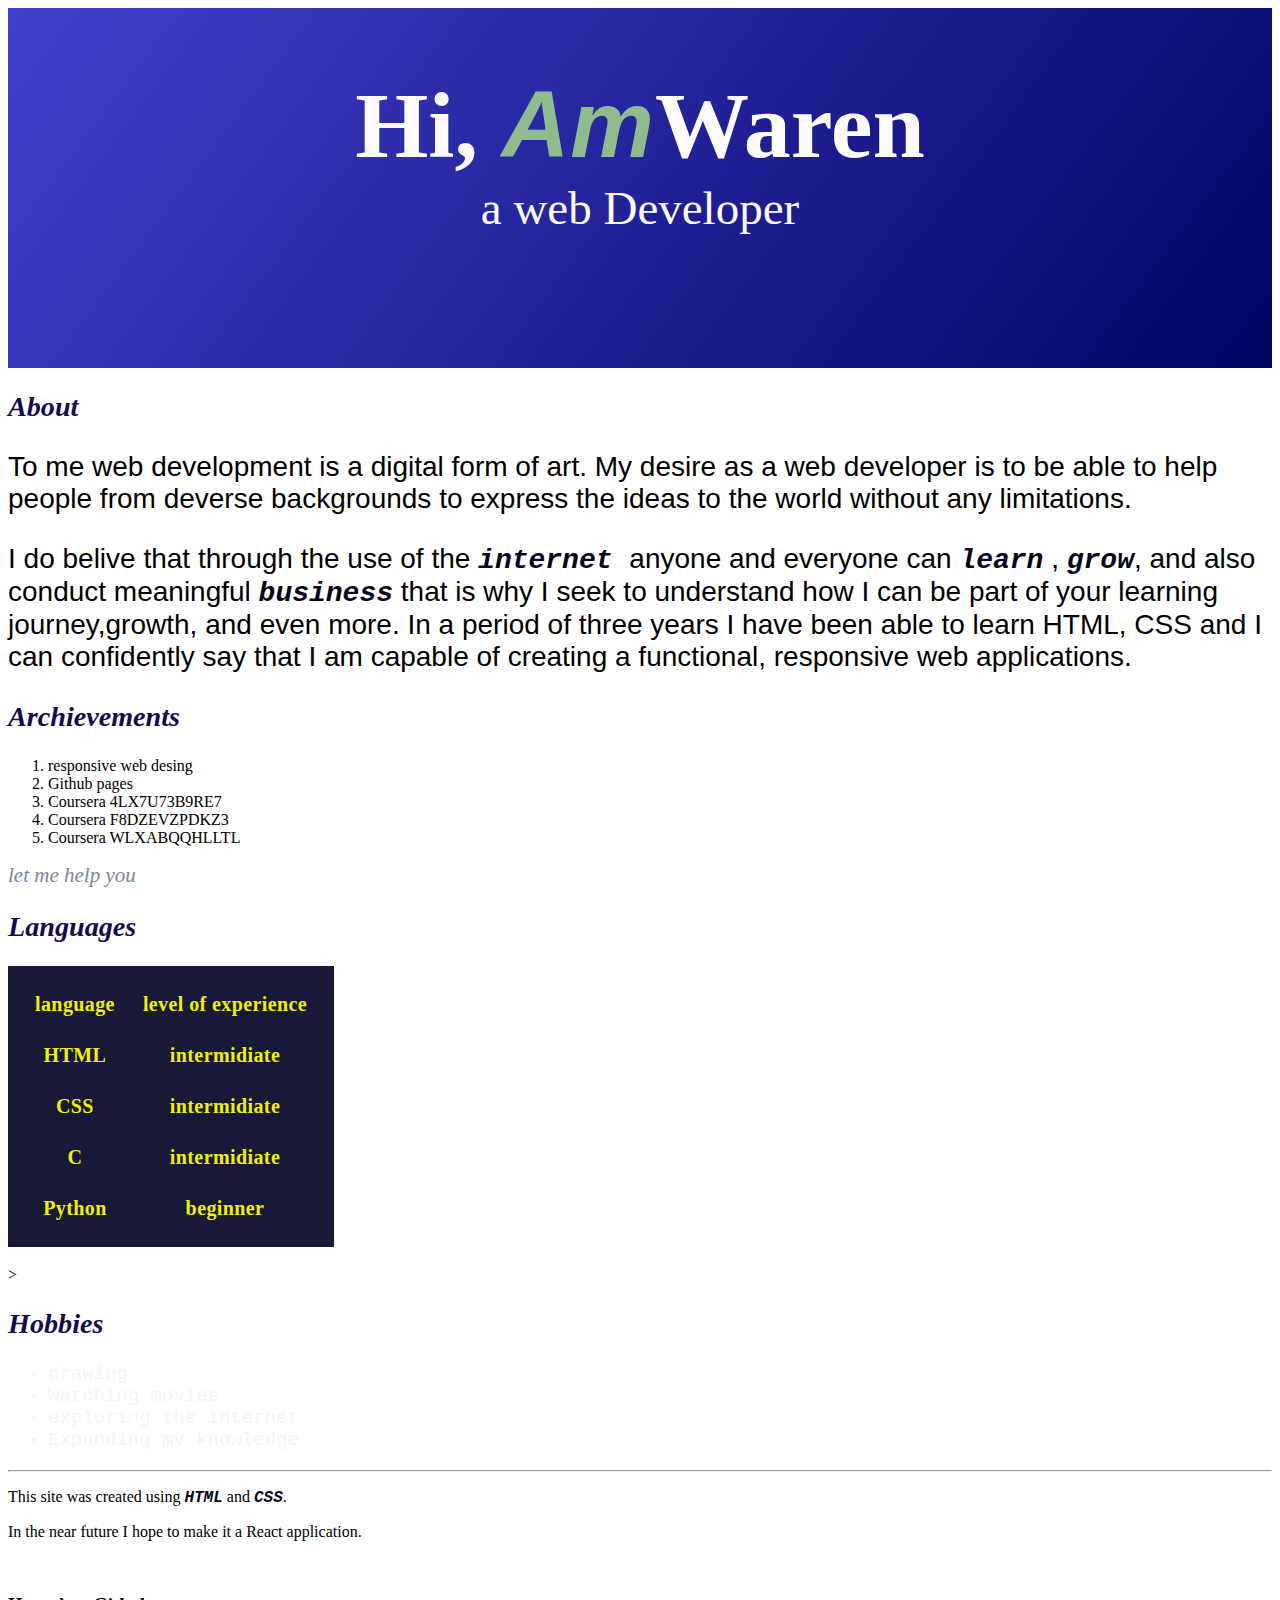
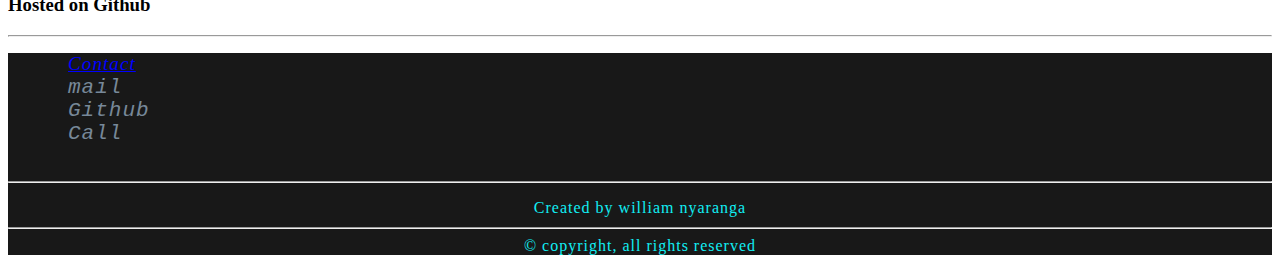
==== index.html @ 9d4634aa "Add files via upload" ====
<!DOCTYPE html>
<html lang="en">
<head>
    <meta charset="UTF-8">
    <meta name="viewport" content="width=device-width, initial-scale=1.0">
    <link href="style.css" rel="stylesheet" >
    <title><i class="fas fa-plane-departure    ">william</i></title>
</head>
<body>
    <section id="introduction">
        <div class="name-container">
            <h1    style=" margin-bottom: 1px;">Hi, <span>Am</span>Waren</h1>
            <P style="margin-top: 1px;">a web Developer</P>
        </div>
    </section>
    <section>
           <h2>About</h2>
           <p class="description">To  me  web development is a digital form of art.
         My desire as a web developer is to be able
 to help people from deverse backgrounds to express the 
ideas to the world without any limitations.
           </p>
           <p class="description">
            I do belive that through the use of the <em>internet </em> 
anyone and everyone can <cite>learn</cite> , <cite>grow</cite>, and also conduct 
meaningful <cite>business</cite> that is why I seek to understand how
 I can be part of your learning journey,growth, and even more.
 In a period of three years I have been able to learn HTML, CSS and
  I can confidently say that I am capable of creating a functional, responsive web applications.

           </p>
    </section>
    <section>
        <h2>Archievements</h2>
        <ol>
            <li>responsive web desing</li>
            <li>Github pages</li>
            <li>Coursera 4LX7U73B9RE7</li>
            <li>Coursera F8DZEVZPDKZ3</li>
            <li>Coursera WLXABQQHLLTL</li>
        </ol>
        <p><a href="pic.html" target="_blank">let me help you <i class="fas fa-hands-helping    "></i></a></p>
    </section>
    <section>
        <div class="background-pic  Languages" style="background-image: url(pic/languagebg.jpg);">
        <h2>Languages</h2>
        <table>
            <tbody>
            <tr class="table-heads">
               <th class="left-column">language</th>
               <th class="right-column">level of experience</th>
            </tr>
            <tr>
                <th class="left-column">HTML</th>
                <th class="right-column">intermidiate</th>
            </tr>
            <tr>
                <th class="left-column">CSS</th>
                <th class="right-column">intermidiate</th>
            </tr>
            <tr>
                <th class="left-column">C</th>
                <th class="right-column">intermidiate</th>
            </tr>
            <tr>
                <th class="left-column">Python</th>
                <th class="right-column">beginner</th>
            </tr>
         </tbody>
        </table>
        
        </div>
    </section>
    <section>
        <div class="background-pic Hobbies"  style="background-image: url(pic/artbg.jpg);">>
            <h2>Hobbies</h2>
             <ul>
            <li>drawing</li>
            <li>Watching movies</li>
            <li>exploring the internet</li>
            <li>Expunding my knowledge</li>
             </ul>
        </div>  
    </section>
    <section>
        <hr>
        <p>This site was created using <em>HTML</em> and <em>CSS</em>.</p>
        <p>In the near future I hope to make it a React application.</p>
        <br>
        <h3>Hosted on Github</h3>
        <hr>
    </section>
    <footer>
        <div style="margin-left: 60px;
        margin-bottom: 36px;">
            <h2 class="contact" >Contact</h2>
            <p id="contact"><i class="fa fa-inbox" aria-hidden="true"></i><a href="mailto:owetywilliamnyaranga@gmail.com">mail</a></p> 
            <p id="contact"><i class="fas fa-github    "></i><a href="">Github</a></p>
            <p id="contact"><i class="fa fa-phone" aria-hidden="true"><a href="+254114692825">Call</a></i></p>
        </div>
        <hr>
       <p class="footer_p">Created by william nyaranga</p>
       <hr>
       <p class="footer_p" style="margin-top: 2px;">&copy; copyright, all rights reserved</p>
    </footer>
</body>
</html>
---- style.css ----
#introduction {
        color: rgb(252, 251, 250);
        background: repeating-linear-gradient(127deg, rgb(65, 65, 206), rgb(3, 3, 99) );
        height: 100vh;
        height: 360px;
        font-size: 47px;
}
.name-container{
        display: flex;
        flex-direction: column;
        flex-wrap: wrap;
        align-content: center;
        align-items: center;
        position: relative;
}
span{
        font-style: italic;
        letter-spacing: 1px;
        color: darkseagreen;
        font-family:  'Lucida Sans Unicode', 'Lucida Grande', 'Lucida Sans', Arial, sans-serif;
}
em, cite{
        color: #06061b;
    font-weight: 800;
    font-family: 'Courier New', Courier, monospace;
}
ul{
        color: whitesmoke;
        background-image: url(pic/artbg.jpg);
        font-weight: 100;
        font-size: 19px;
        font-family: monospace;
        text-decoration: none;
}
.description{
        font-size: 28px;
        font-weight: 500;
        font-family: 'Segoe UI', Tahoma, Geneva, Verdana, sans-serif;
}
h2{
                font-size: 176%;
                color: rgb(21, 12, 77);
                font-style: italic;
}
table {
        border-width: 0px;
        table-layout: fixed;
        font-family: Segoe UI Light;
        letter-spacing: 0.02em;
        background-color: #181837;
        color: #F0F101;
        border-collapse: separate;
        text-indent: initial;
        font-size: 20px;
        margin-block: 19px;
        border-spacing: 26px;
        tbody   {
        display: table-row-group;
        vertical-align: middle;
        border-color: inherit;
        }
}
a {
        text-decoration: none;
        color: lightslategray;
        font-size: 21px;
        font-style: oblique;
    }
    footer{
        background-color: #181818;
    color: #11EEF4;
    font-size: medium;
    letter-spacing: 1px;
    }
#contact{
        margin:0;
        font-family: monospace;
}
#contact :hover{
        text-decoration: underline;
        color: whitesmoke;
}
    .contact{
        margin-bottom: 1px;
    color: blue;
    font-size: larger;
    font-weight: 100;
    text-decoration: underline;
    }
.footer_p{
        margin-bottom: 10px;
        display: flex;
        justify-content: center;
}
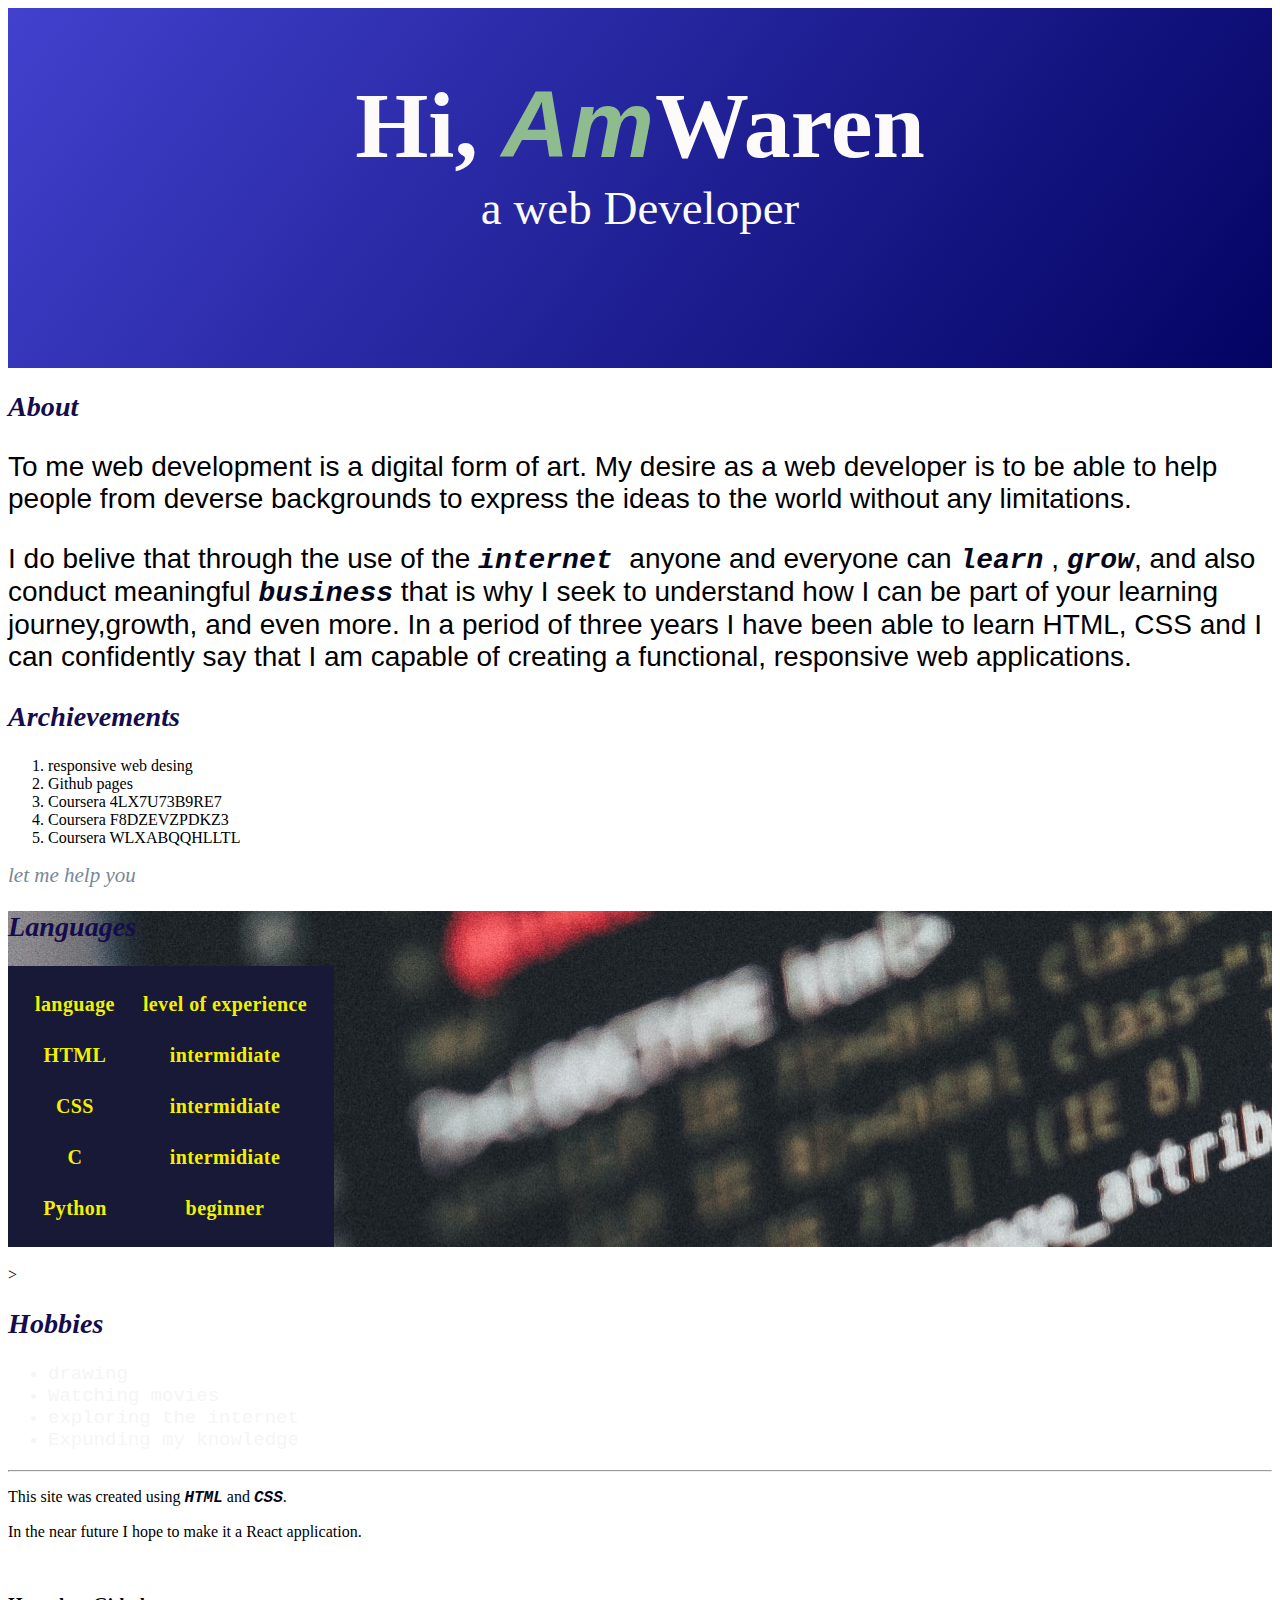
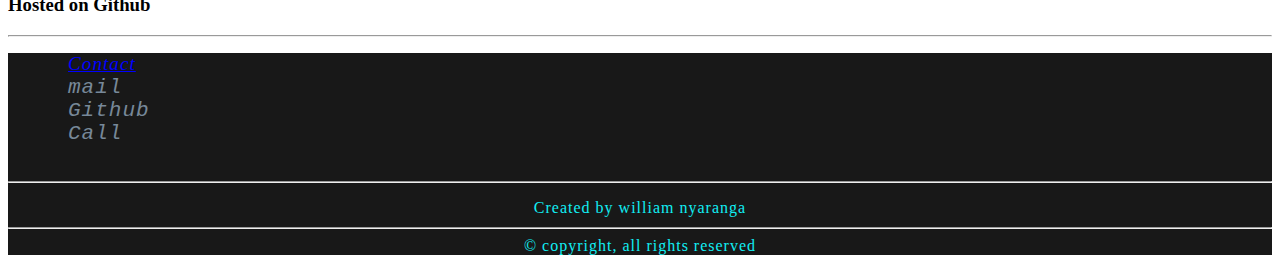
==== commit eb6ce9df: "Update index.html" ====
--- a/index.html
+++ b/index.html
@@ -4,7 +4,10 @@
     <meta charset="UTF-8">
     <meta name="viewport" content="width=device-width, initial-scale=1.0">
     <link href="style.css" rel="stylesheet" >
-    <title><i class="fas fa-plane-departure    ">william</i></title>
+    <link rel="stylesheet" href="https://use.fontawesome.com/releases/v5.8.2/css/all.css" integrity="sha384-oS3vJWv+0UjzBfQzYUhtDYW+Pj2yciDJxpsK1OYPAYjqT085Qq/1cq5FLXAZQ7Ay" crossorigin="anonymous">
+    <link href="https://fonts.googleapis.com/css?family=Poppins:200i,300,400&display=swap" rel="stylesheet">
+    <link href="https://fonts.googleapis.com/css?family=Raleway:700&display=swap" rel="stylesheet">
+    <title>william</i></title>
 </head>
 <body>
     <section id="introduction">
@@ -42,7 +45,7 @@
         <p><a href="pic.html" target="_blank">let me help you <i class="fas fa-hands-helping    "></i></a></p>
     </section>
     <section>
-        <div class="background-pic  Languages" style="background-image: url(pic/languagebg.jpg);">
+        <div class="background-pic  Languages" style="background-image: url(languagebg.jpg);">
         <h2>Languages</h2>
         <table>
             <tbody>
@@ -72,7 +75,7 @@
         </div>
     </section>
     <section>
-        <div class="background-pic Hobbies"  style="background-image: url(pic/artbg.jpg);">>
+        <div class="background-pic Hobbies"  style="background-image: url(artbg.jpg);">>
             <h2>Hobbies</h2>
              <ul>
             <li>drawing</li>
@@ -104,4 +107,4 @@
        <p class="footer_p" style="margin-top: 2px;">&copy; copyright, all rights reserved</p>
     </footer>
 </body>
-</html>+</html>
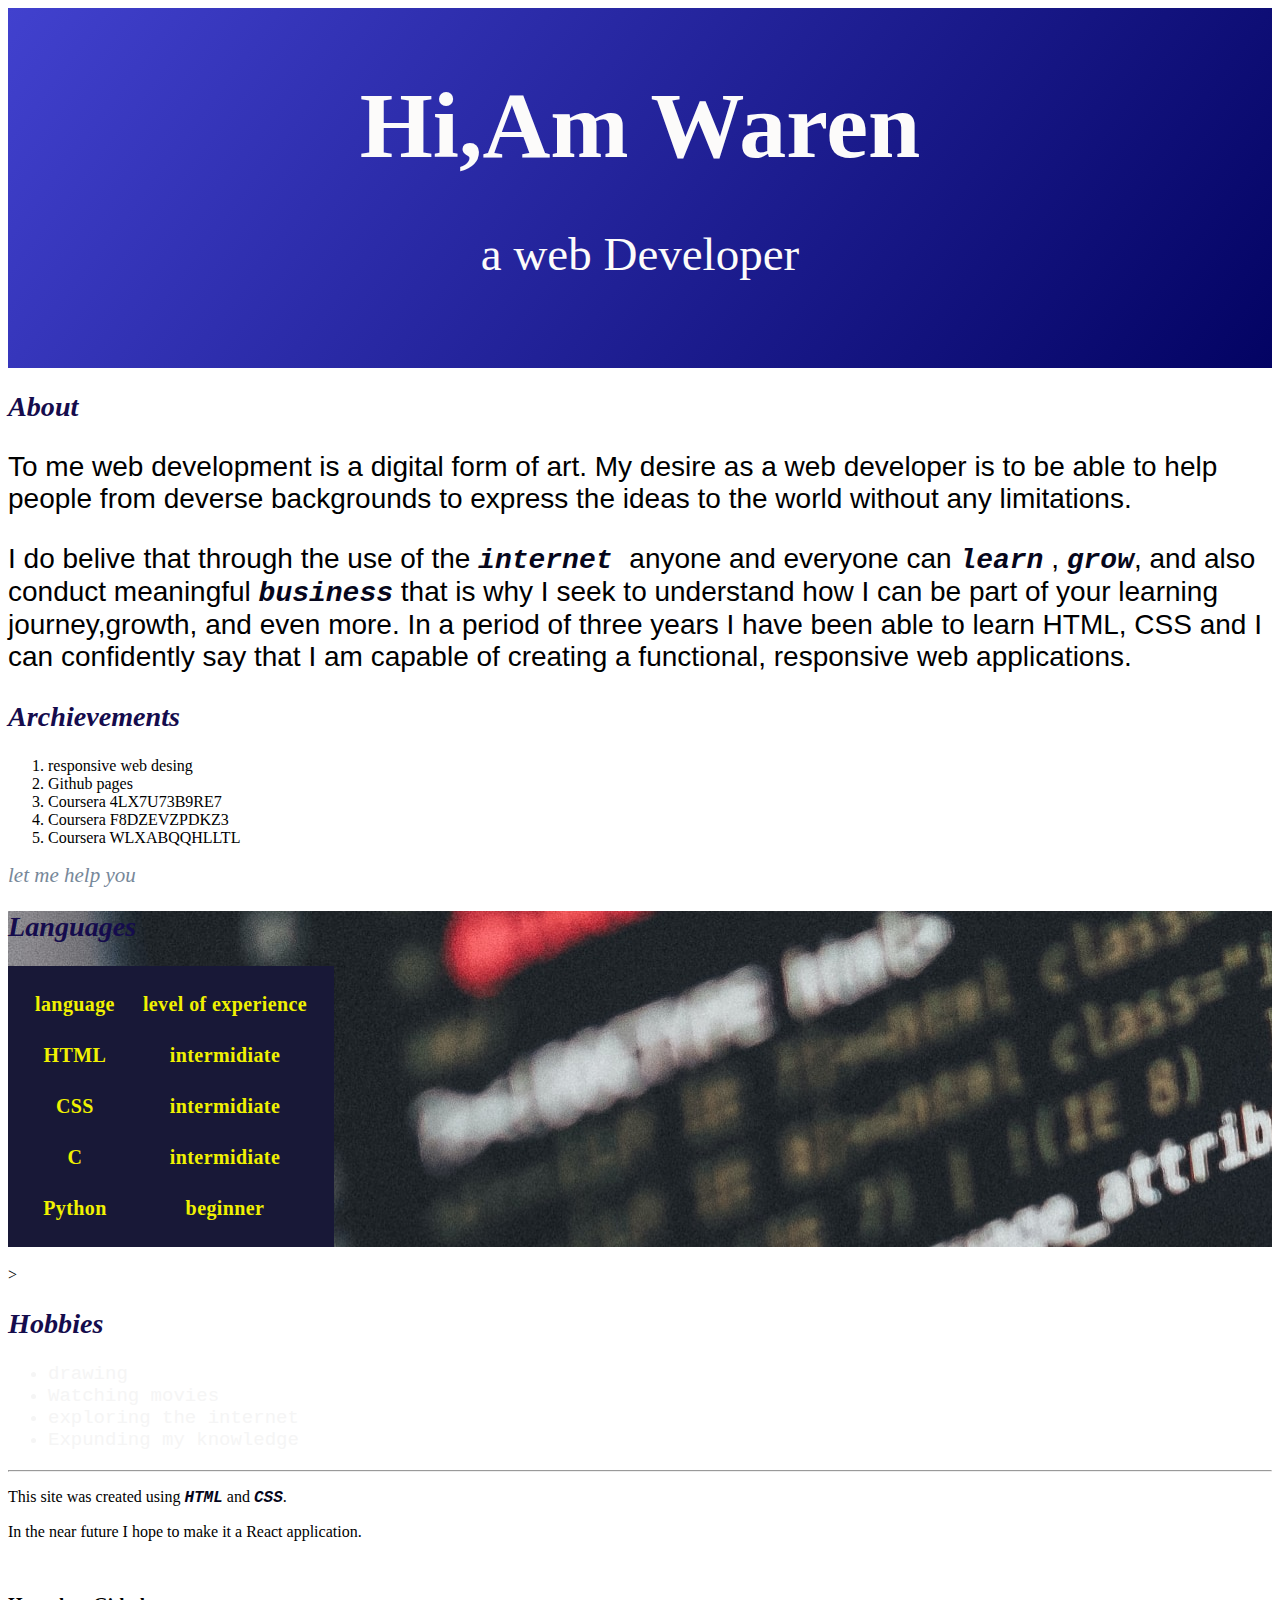
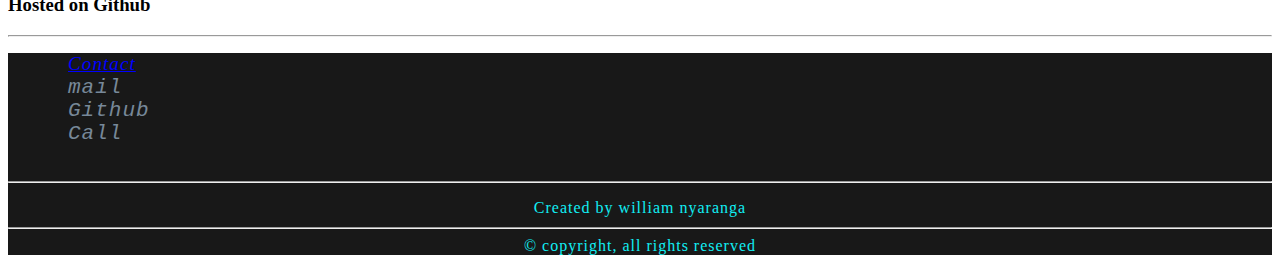
==== commit 99654146: "Update index.html" ====
--- a/index.html
+++ b/index.html
@@ -7,13 +7,13 @@
     <link rel="stylesheet" href="https://use.fontawesome.com/releases/v5.8.2/css/all.css" integrity="sha384-oS3vJWv+0UjzBfQzYUhtDYW+Pj2yciDJxpsK1OYPAYjqT085Qq/1cq5FLXAZQ7Ay" crossorigin="anonymous">
     <link href="https://fonts.googleapis.com/css?family=Poppins:200i,300,400&display=swap" rel="stylesheet">
     <link href="https://fonts.googleapis.com/css?family=Raleway:700&display=swap" rel="stylesheet">
-    <title>william</i></title>
+    <title>william</title>
 </head>
 <body>
     <section id="introduction">
         <div class="name-container">
-            <h1    style=" margin-bottom: 1px;">Hi, <span>Am</span>Waren</h1>
-            <P style="margin-top: 1px;">a web Developer</P>
+            <h1    style=" margin-bottom: 1px;">Hi,Am Waren</h1>
+            <P>a web Developer</P>
         </div>
     </section>
     <section>
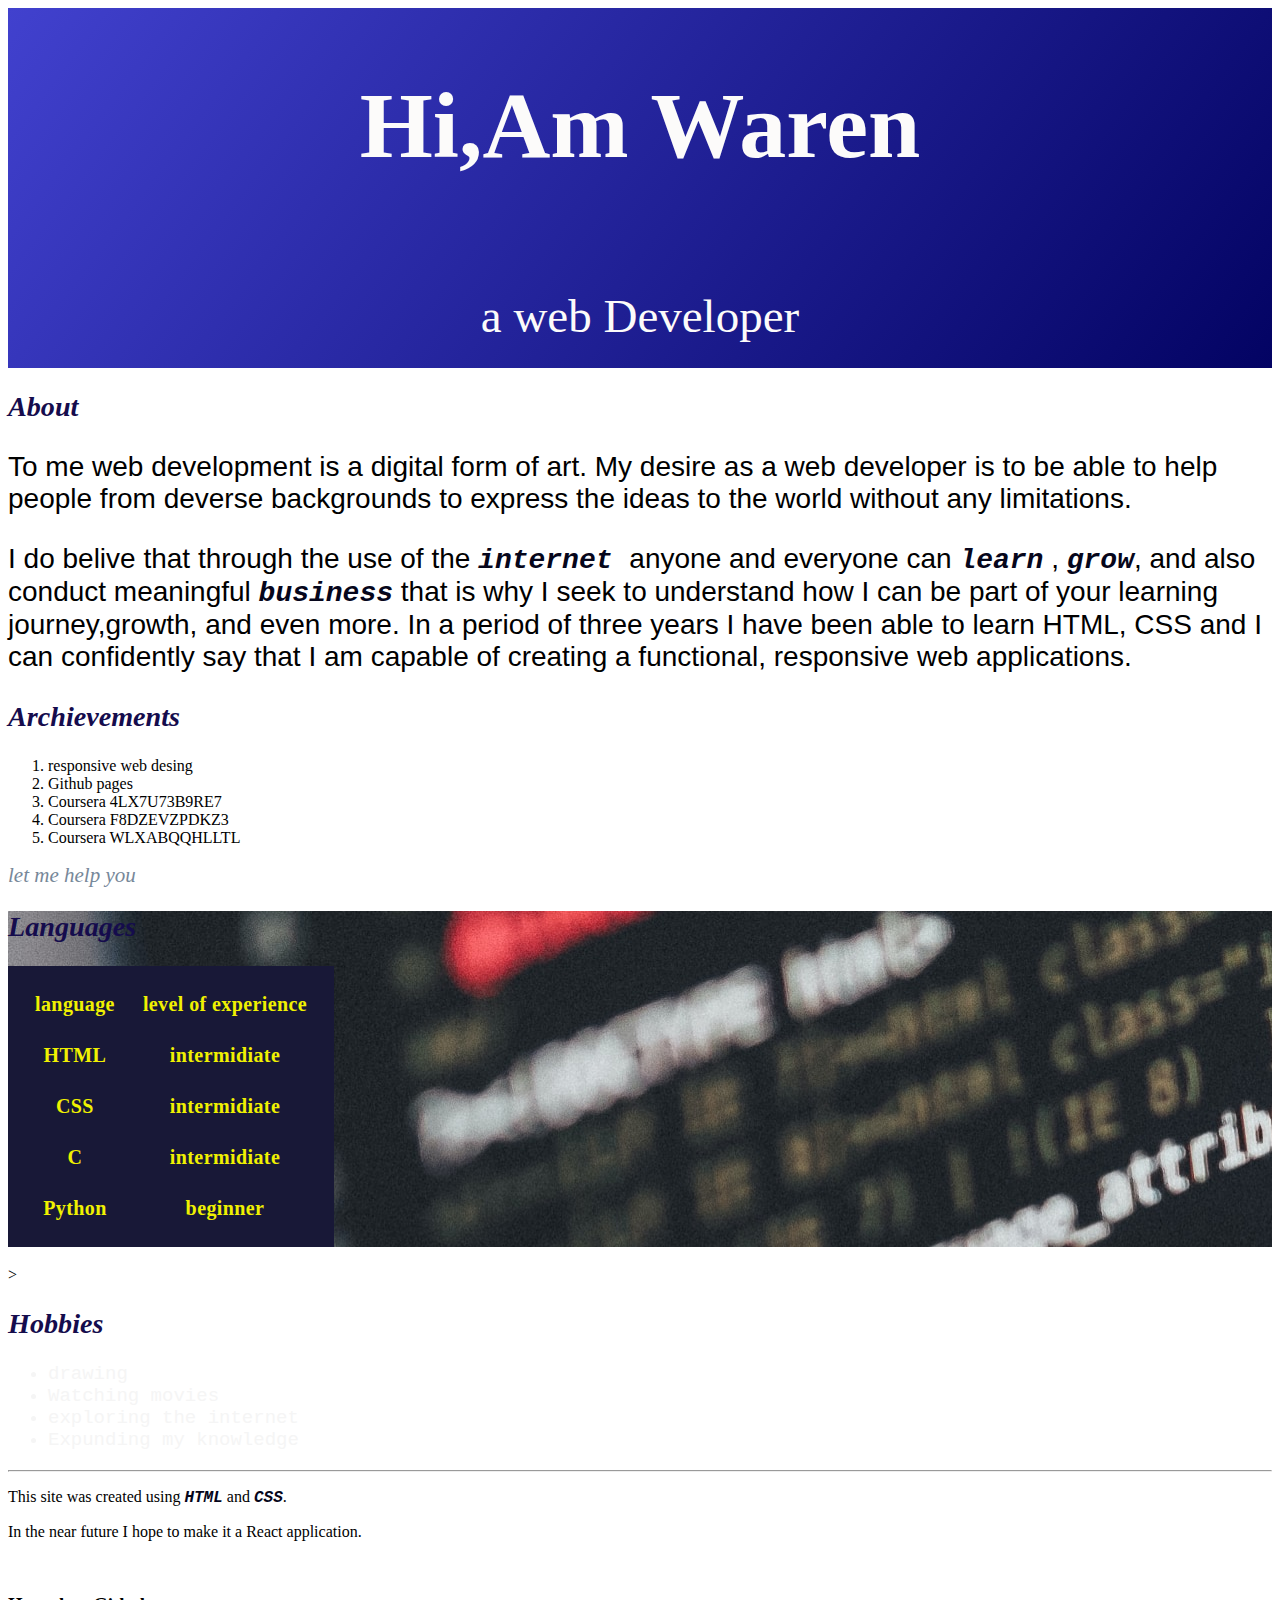
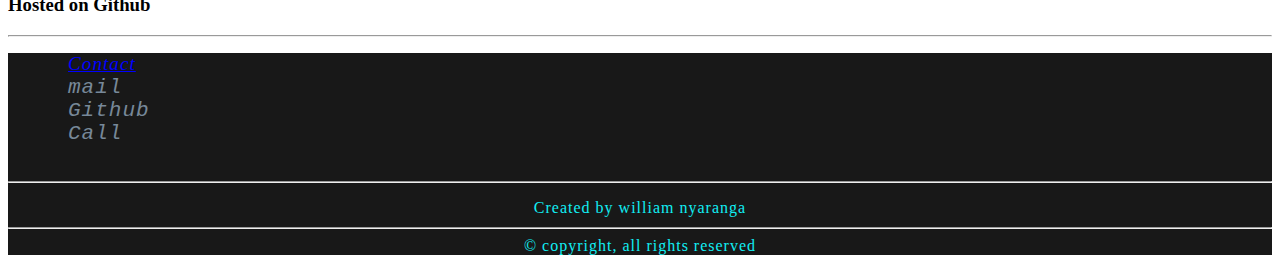
==== commit 67457471: "Update index.html" ====
--- a/index.html
+++ b/index.html
@@ -12,7 +12,7 @@
 <body>
     <section id="introduction">
         <div class="name-container">
-            <h1    style=" margin-bottom: 1px;">Hi,Am Waren</h1>
+            <h1>Hi,Am Waren</h1>
             <P>a web Developer</P>
         </div>
     </section>
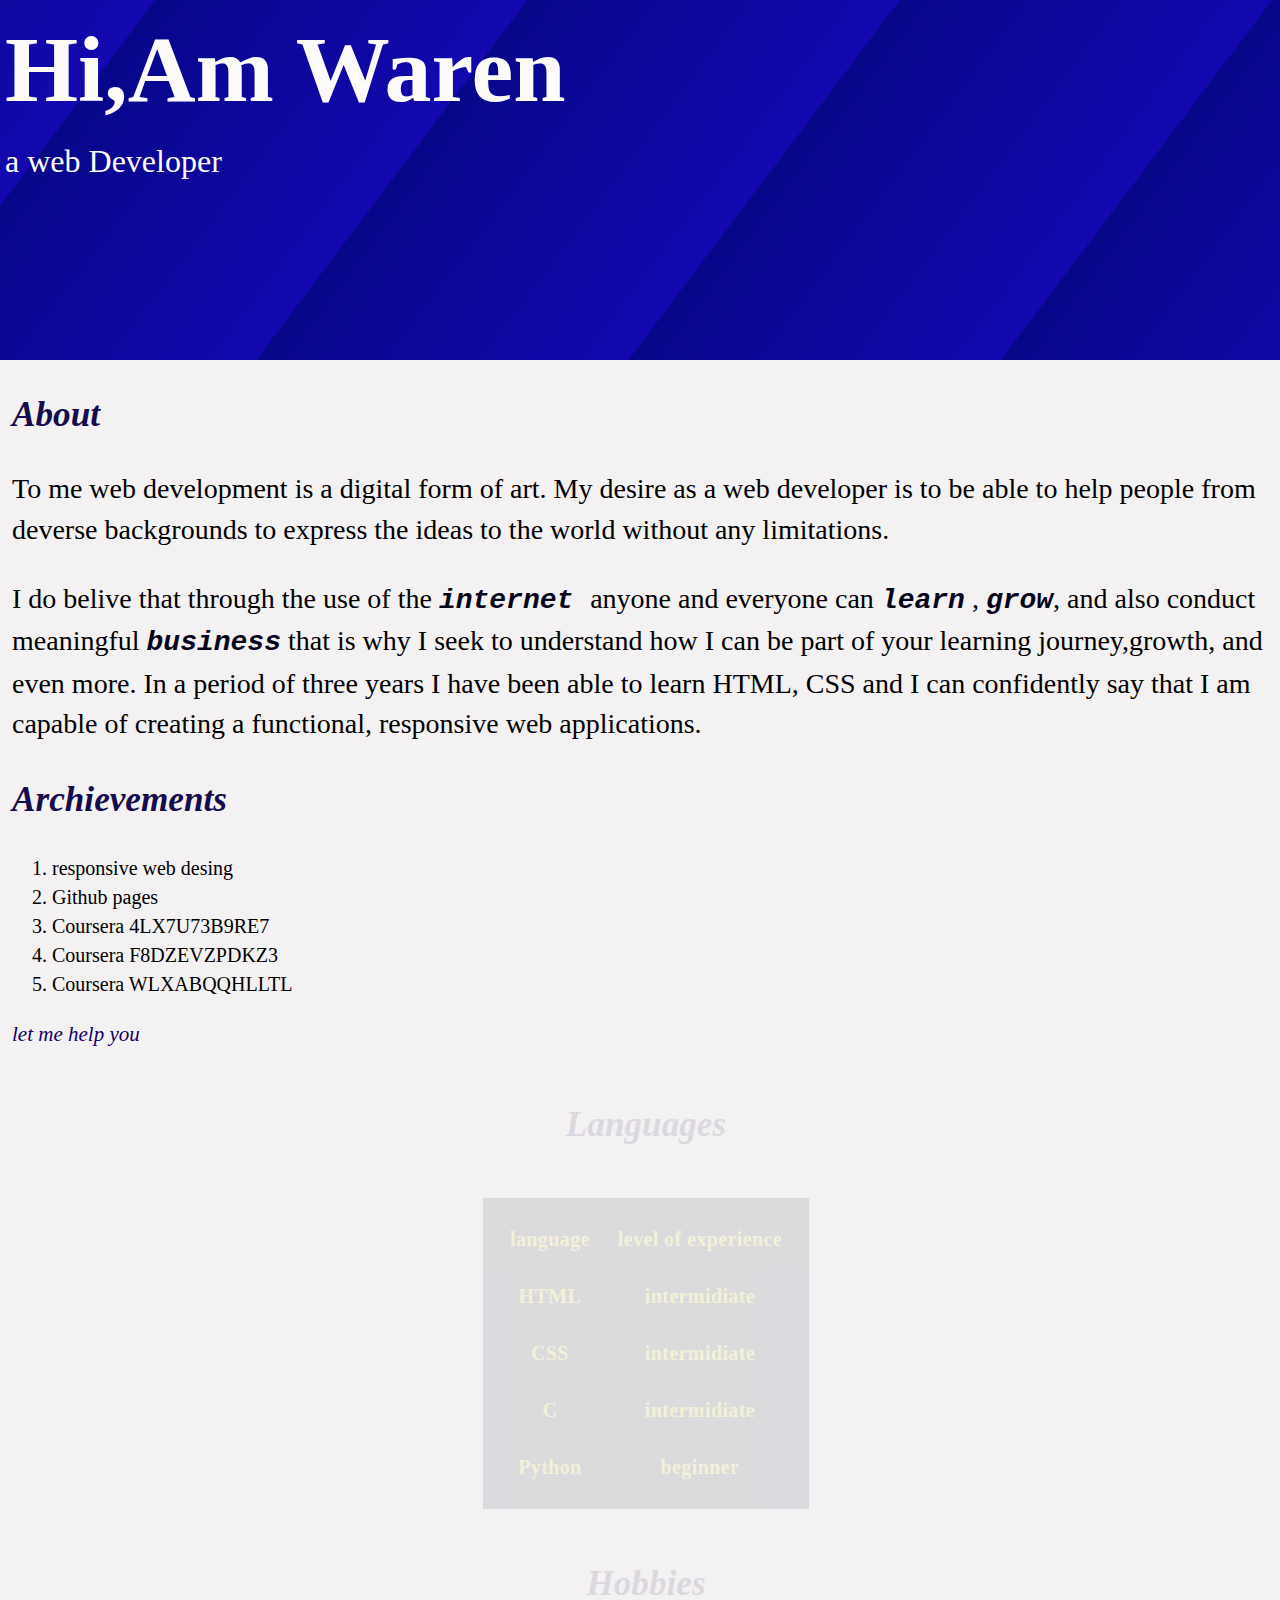
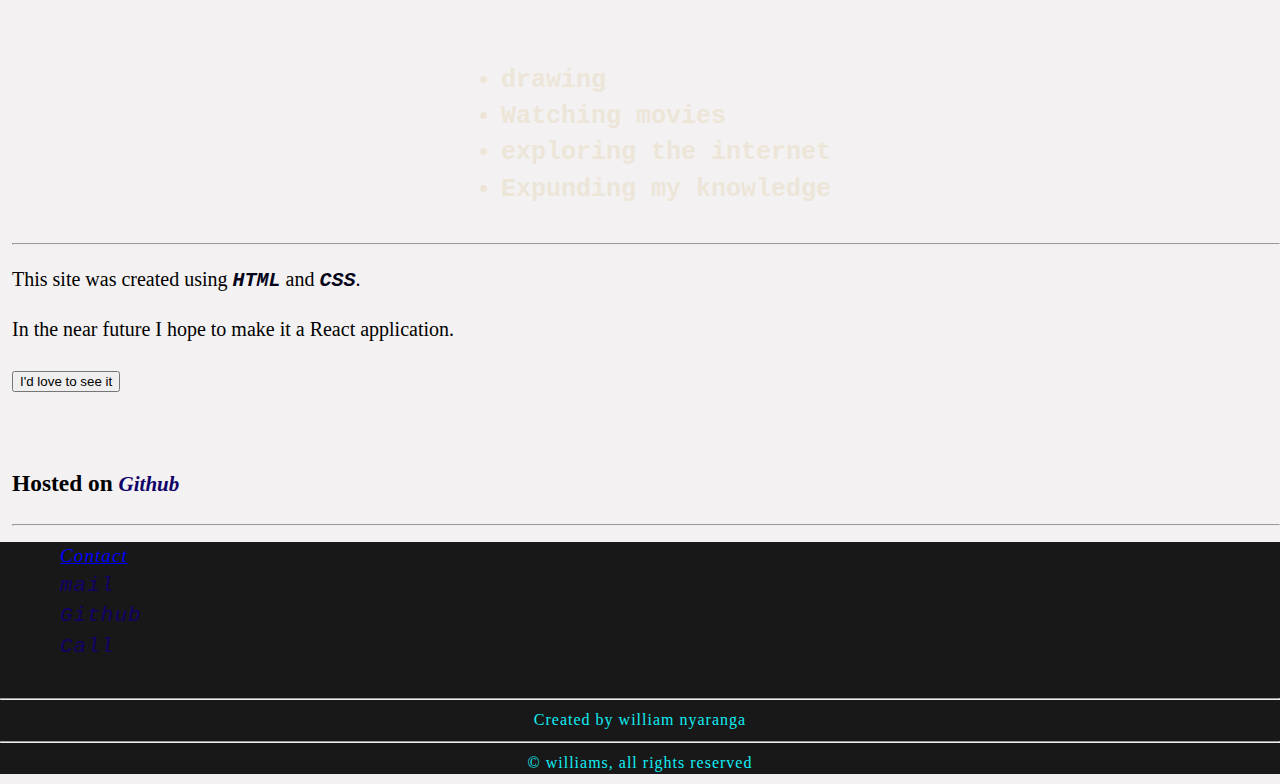
==== commit 990e5a76: "Add files via upload" ====
--- a/index.html
+++ b/index.html
@@ -4,16 +4,13 @@
     <meta charset="UTF-8">
     <meta name="viewport" content="width=device-width, initial-scale=1.0">
     <link href="style.css" rel="stylesheet" >
-    <link rel="stylesheet" href="https://use.fontawesome.com/releases/v5.8.2/css/all.css" integrity="sha384-oS3vJWv+0UjzBfQzYUhtDYW+Pj2yciDJxpsK1OYPAYjqT085Qq/1cq5FLXAZQ7Ay" crossorigin="anonymous">
-    <link href="https://fonts.googleapis.com/css?family=Poppins:200i,300,400&display=swap" rel="stylesheet">
-    <link href="https://fonts.googleapis.com/css?family=Raleway:700&display=swap" rel="stylesheet">
-    <title>william</title>
+    <title>william&TRADE;</title>
 </head>
 <body>
     <section id="introduction">
         <div class="name-container">
-            <h1>Hi,Am Waren</h1>
-            <P>a web Developer</P>
+            <h1 id="myName">Hi,Am Waren</h1>
+            <P id="role">a web Developer</P>
         </div>
     </section>
     <section>
@@ -42,10 +39,10 @@
             <li>Coursera F8DZEVZPDKZ3</li>
             <li>Coursera WLXABQQHLLTL</li>
         </ol>
-        <p><a href="pic.html" target="_blank">let me help you <i class="fas fa-hands-helping    "></i></a></p>
+        <p><a href="pic.html" target="_blank">let me help <i class="fas fa-hands-helping"></i>you </a></p>
     </section>
     <section>
-        <div class="background-pic  Languages" style="background-image: url(languagebg.jpg);">
+        <div class="background-pic  Languages">
         <h2>Languages</h2>
         <table>
             <tbody>
@@ -71,11 +68,10 @@
             </tr>
          </tbody>
         </table>
-        
         </div>
     </section>
     <section>
-        <div class="background-pic Hobbies"  style="background-image: url(artbg.jpg);">>
+        <div class="background-pic Hobbies">
             <h2>Hobbies</h2>
              <ul>
             <li>drawing</li>
@@ -89,22 +85,22 @@
         <hr>
         <p>This site was created using <em>HTML</em> and <em>CSS</em>.</p>
         <p>In the near future I hope to make it a React application.</p>
+        <p><a href="working.html"><input  type="button" value="I'd love to see it" class="buton"/></a></p>
         <br>
-        <h3>Hosted on Github</h3>
+        <h3>Hosted on <a href="www.github.com" target="_blank">Github</a></h3>
         <hr>
     </section>
     <footer>
-        <div style="margin-left: 60px;
-        margin-bottom: 36px;">
+        <div class="conTact">
             <h2 class="contact" >Contact</h2>
-            <p id="contact"><i class="fa fa-inbox" aria-hidden="true"></i><a href="mailto:owetywilliamnyaranga@gmail.com">mail</a></p> 
+            <p  id="contact"><i class="fa fa-inbox" aria-hidden="true"></i><a href="mailto:owetywilliamnyaranga@gmail.com">mail</a></p> 
             <p id="contact"><i class="fas fa-github    "></i><a href="">Github</a></p>
             <p id="contact"><i class="fa fa-phone" aria-hidden="true"><a href="+254114692825">Call</a></i></p>
         </div>
         <hr>
        <p class="footer_p">Created by william nyaranga</p>
        <hr>
-       <p class="footer_p" style="margin-top: 2px;">&copy; copyright, all rights reserved</p>
+       <p class="footer_p">&copy; williams<fas4-touch></fas4-touch>, all rights reserved</p>
     </footer>
 </body>
-</html>
+</html>--- a/style.css
+++ b/style.css
@@ -1,17 +1,37 @@
+body{
+        background: #dad2d252;
+}
+section{
+        margin-left: 12px;
+}
 #introduction {
         color: rgb(252, 251, 250);
-        background: repeating-linear-gradient(127deg, rgb(65, 65, 206), rgb(3, 3, 99) );
+        background: repeating-linear-gradient(127deg, rgb(59, 184, 206)10%, rgb(7, 7, 138)10%,rgb(19, 8, 175)34%,rgb(2, 2, 56) 34%);
         height: 100vh;
         height: 360px;
         font-size: 47px;
+        display:flex;
+        flex-wrap: wrap;
+       margin: 0px;
 }
-.name-container{
-        display: flex;
-        flex-direction: column;
-        flex-wrap: wrap;
-        align-content: center;
-        align-items: center;
-        position: relative;
+.buton:hover{
+border-color:rgb(128, 13, 93); 
+border-radius: 28%;
+}
+#myName{
+        margin-top: 1px;
+        margin-bottom: 0px;
+        margin-left: 5px;
+        margin-right:0px;
+}
+#role{
+        margin-top: 1px;
+        margin-bottom: 0px;
+        margin-left: 5px;
+        margin-right:0px;
+        font-family: cursive;
+        font-weight: lighter;
+        font-size: xx-large;
 }
 span{
         font-style: italic;
@@ -25,17 +45,24 @@
     font-family: 'Courier New', Courier, monospace;
 }
 ul{
-        color: whitesmoke;
         background-image: url(pic/artbg.jpg);
-        font-weight: 100;
-        font-size: 19px;
+        font-weight: 600;
+        font-size: 25px;
         font-family: monospace;
         text-decoration: none;
+        color: darkgoldenrod;
 }
+ body{
+        font-family: Georgia, 'Nimbus Roman No9 L', 'Century Schoolbook L', serif;
+        font-size: 20px;
+        line-height: 1.45;
+        color: black;
+        margin: 0px;
+ }
+
 .description{
         font-size: 28px;
         font-weight: 500;
-        font-family: 'Segoe UI', Tahoma, Geneva, Verdana, sans-serif;
 }
 h2{
                 font-size: 176%;
@@ -60,9 +87,21 @@
         border-color: inherit;
         }
 }
+.background-pic {
+        height: auto;
+        width: 100%;
+        opacity: 0.1; 
+    }
+    .background-pic:hover {
+         opacity: 1; 
+    }
+    .conTact{
+        margin-left: 60px;
+        margin-bottom: 36px;
+    }
 a {
         text-decoration: none;
-        color: lightslategray;
+        color: rgb(16, 1, 104);
         font-size: 21px;
         font-style: oblique;
     }
@@ -91,4 +130,21 @@
         margin-bottom: 10px;
         display: flex;
         justify-content: center;
+}
+ .Hobbies{
+        background-image: url(pic/artbg.jpg);
+        display: grid;
+        justify-items: center;
+ }
+ .footer_p{
+        margin-top: 2px;
+ }
+.background-pic{
+         width: auto;
+         height: auto;
+}
+ .Languages{
+        background-image: url(pic/languagebg.jpg);
+        display: grid;
+        justify-items: center;
 }